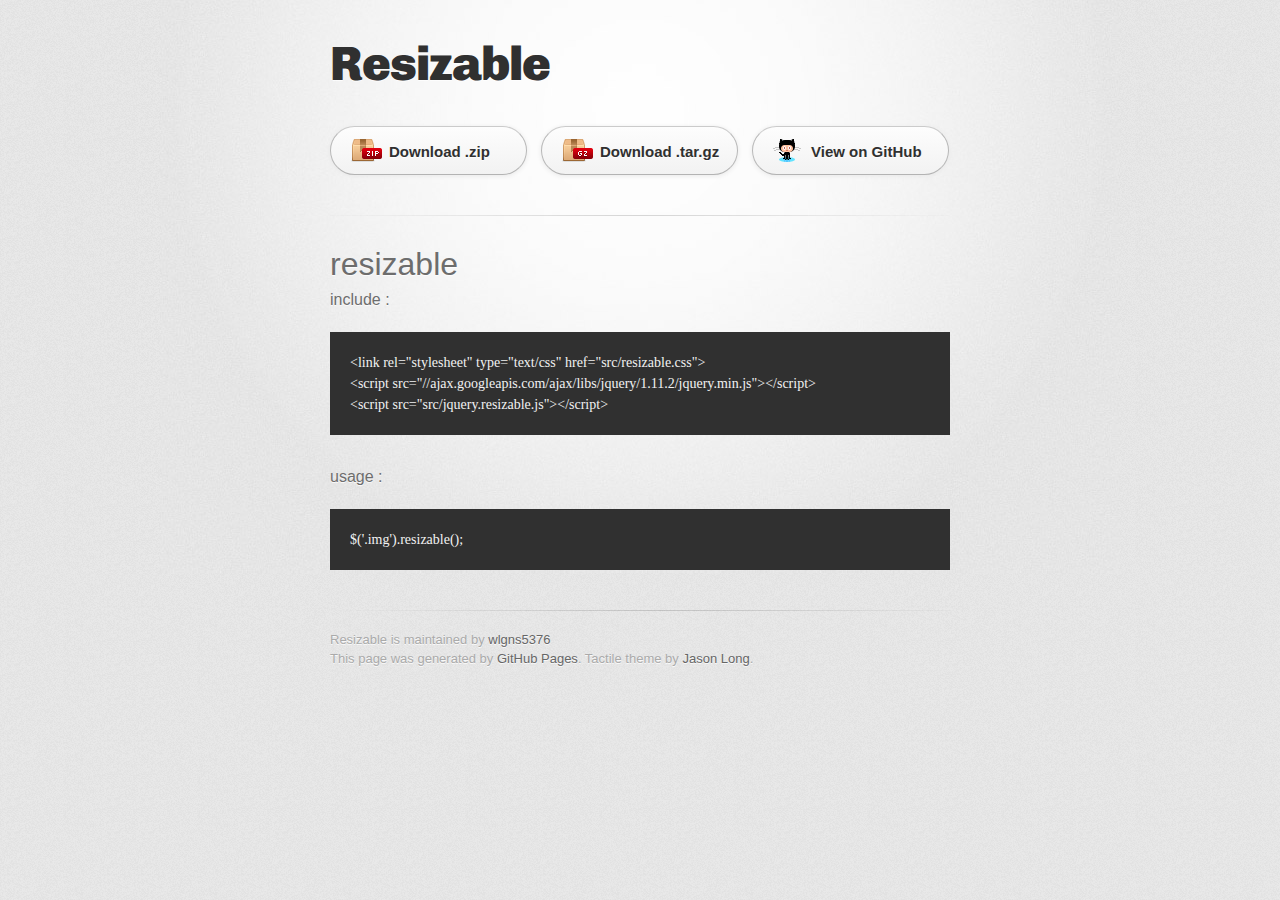
==== index.html @ d50b075d "Create gh-pages branch via GitHub" ====
<!DOCTYPE html>
<html>
  <head>
    <meta charset='utf-8'>
    <meta http-equiv="X-UA-Compatible" content="chrome=1">
    <link href='https://fonts.googleapis.com/css?family=Chivo:900' rel='stylesheet' type='text/css'>
    <link rel="stylesheet" type="text/css" href="stylesheets/stylesheet.css" media="screen">
    <link rel="stylesheet" type="text/css" href="stylesheets/pygment_trac.css" media="screen">
    <link rel="stylesheet" type="text/css" href="stylesheets/print.css" media="print">
    <!--[if lt IE 9]>
    <script src="//html5shiv.googlecode.com/svn/trunk/html5.js"></script>
    <![endif]-->
    <title>Resizable by wlgns5376</title>
  </head>

  <body>
    <div id="container">
      <div class="inner">

        <header>
          <h1>Resizable</h1>
          <h2></h2>
        </header>

        <section id="downloads" class="clearfix">
          <a href="https://github.com/wlgns5376/resizable/zipball/master" id="download-zip" class="button"><span>Download .zip</span></a>
          <a href="https://github.com/wlgns5376/resizable/tarball/master" id="download-tar-gz" class="button"><span>Download .tar.gz</span></a>
          <a href="https://github.com/wlgns5376/resizable" id="view-on-github" class="button"><span>View on GitHub</span></a>
        </section>

        <hr>

        <section id="main_content">
          <h1>
<a id="resizable" class="anchor" href="#resizable" aria-hidden="true"><span class="octicon octicon-link"></span></a>resizable</h1>

<p>include :</p>

<div class="highlight highlight-html"><pre>&lt;<span class="pl-ent">link</span> <span class="pl-e">rel</span>=<span class="pl-s1"><span class="pl-pds">"</span>stylesheet<span class="pl-pds">"</span></span> <span class="pl-e">type</span>=<span class="pl-s1"><span class="pl-pds">"</span>text/css<span class="pl-pds">"</span></span> <span class="pl-e">href</span>=<span class="pl-s1"><span class="pl-pds">"</span>src/resizable.css<span class="pl-pds">"</span></span>&gt;
&lt;<span class="pl-ent">script</span> <span class="pl-e">src</span>=<span class="pl-s1"><span class="pl-pds">"</span>//ajax.googleapis.com/ajax/libs/jquery/1.11.2/jquery.min.js<span class="pl-pds">"</span></span>&gt;&lt;/<span class="pl-ent">script</span>&gt;
&lt;<span class="pl-ent">script</span> <span class="pl-e">src</span>=<span class="pl-s1"><span class="pl-pds">"</span>src/jquery.resizable.js<span class="pl-pds">"</span></span>&gt;&lt;/<span class="pl-ent">script</span>&gt;</pre></div>

<p>usage :</p>

<div class="highlight highlight-javascript"><pre>$(<span class="pl-s1"><span class="pl-pds">'</span>.img<span class="pl-pds">'</span></span>).resizable();</pre></div>
        </section>

        <footer>
          Resizable is maintained by <a href="https://github.com/wlgns5376">wlgns5376</a><br>
          This page was generated by <a href="http://pages.github.com">GitHub Pages</a>. Tactile theme by <a href="https://twitter.com/jasonlong">Jason Long</a>.
        </footer>

        
      </div>
    </div>
  </body>
</html>
---- stylesheets/stylesheet.css ----
/* http://meyerweb.com/eric/tools/css/reset/ 
   v2.0 | 20110126
   License: none (public domain)
*/
html, body, div, span, applet, object, iframe,
h1, h2, h3, h4, h5, h6, p, blockquote, pre,
a, abbr, acronym, address, big, cite, code,
del, dfn, em, img, ins, kbd, q, s, samp,
small, strike, strong, sub, sup, tt, var,
b, u, i, center,
dl, dt, dd, ol, ul, li,
fieldset, form, label, legend,
table, caption, tbody, tfoot, thead, tr, th, td,
article, aside, canvas, details, embed, 
figure, figcaption, footer, header, hgroup, 
menu, nav, output, ruby, section, summary,
time, mark, audio, video {
	margin: 0;
	padding: 0;
	border: 0;
	font-size: 100%;
	font: inherit;
	vertical-align: baseline;
}
/* HTML5 display-role reset for older browsers */
article, aside, details, figcaption, figure, 
footer, header, hgroup, menu, nav, section {
	display: block;
}
body {
	line-height: 1;
}
ol, ul {
	list-style: none;
}
blockquote, q {
	quotes: none;
}
blockquote:before, blockquote:after,
q:before, q:after {
	content: '';
	content: none;
}
table {
	border-collapse: collapse;
	border-spacing: 0;
}

/* LAYOUT STYLES */
body {
  font-size: 1em;
  line-height: 1.5; 
  background: #e7e7e7 url(../images/body-bg.png) 0 0 repeat;
  font-family: 'Helvetica Neue', Helvetica, Arial, serif;
  text-shadow: 0 1px 0 rgba(255, 255, 255, 0.8);
  color: #6d6d6d;
}

a {
  color: #d5000d;
}
a:hover {
  color: #c5000c;
}

header {
  padding-top: 35px;
  padding-bottom: 25px;
}

header h1 {
  font-family: 'Chivo', 'Helvetica Neue', Helvetica, Arial, serif; font-weight: 900;
  letter-spacing: -1px;
  font-size: 48px;
  color: #303030;
  line-height: 1.2;
}

header h2 {
  letter-spacing: -1px;
  font-size: 24px;
  color: #aaa;
  font-weight: normal;
  line-height: 1.3;
}

#container {
  background: transparent url(../images/highlight-bg.jpg) 50% 0 no-repeat;
  min-height: 595px;
}

.inner {
  width: 620px;
  margin: 0 auto;
}

#container .inner img {
  max-width: 100%;
}

#downloads {
  margin-bottom: 40px;
}

a.button {
  -moz-border-radius: 30px;
  -webkit-border-radius: 30px;                     
  border-radius: 30px;
  border-top: solid 1px #cbcbcb;
  border-left: solid 1px #b7b7b7;
  border-right: solid 1px #b7b7b7;
  border-bottom: solid 1px #b3b3b3;
  color: #303030;
  line-height: 25px;
  font-weight: bold;
  font-size: 15px;
  padding: 12px 8px 12px 8px;
  display: block;
  float: left;
  width: 179px;
  margin-right: 14px;  
  background: #fdfdfd; /* Old browsers */
  background: -moz-linear-gradient(top,  #fdfdfd 0%, #f2f2f2 100%); /* FF3.6+ */
  background: -webkit-gradient(linear, left top, left bottom, color-stop(0%,#fdfdfd), color-stop(100%,#f2f2f2)); /* Chrome,Safari4+ */
  background: -webkit-linear-gradient(top,  #fdfdfd 0%,#f2f2f2 100%); /* Chrome10+,Safari5.1+ */
  background: -o-linear-gradient(top,  #fdfdfd 0%,#f2f2f2 100%); /* Opera 11.10+ */
  background: -ms-linear-gradient(top,  #fdfdfd 0%,#f2f2f2 100%); /* IE10+ */
  background: linear-gradient(top,  #fdfdfd 0%,#f2f2f2 100%); /* W3C */
  filter: progid:DXImageTransform.Microsoft.gradient( startColorstr='#fdfdfd', endColorstr='#f2f2f2',GradientType=0 ); /* IE6-9 */
  -webkit-box-shadow: 10px 10px 5px #888;
  -moz-box-shadow: 10px 10px 5px #888;
  box-shadow: 0px 1px 5px #e8e8e8;
}
a.button:hover {
  border-top: solid 1px #b7b7b7;
  border-left: solid 1px #b3b3b3;
  border-right: solid 1px #b3b3b3;
  border-bottom: solid 1px #b3b3b3;
  background: #fafafa; /* Old browsers */
  background: -moz-linear-gradient(top,  #fdfdfd 0%, #f6f6f6 100%); /* FF3.6+ */
  background: -webkit-gradient(linear, left top, left bottom, color-stop(0%,#fdfdfd), color-stop(100%,#f6f6f6)); /* Chrome,Safari4+ */
  background: -webkit-linear-gradient(top,  #fdfdfd 0%,#f6f6f6 100%); /* Chrome10+,Safari5.1+ */
  background: -o-linear-gradient(top,  #fdfdfd 0%,#f6f6f6 100%); /* Opera 11.10+ */
  background: -ms-linear-gradient(top,  #fdfdfd 0%,#f6f6f6 100%); /* IE10+ */
  background: linear-gradient(top,  #fdfdfd 0%,#f6f6f6, 100%); /* W3C */
  filter: progid:DXImageTransform.Microsoft.gradient( startColorstr='#fdfdfd', endColorstr='#f6f6f6',GradientType=0 ); /* IE6-9 */
}

a.button span {
  padding-left: 50px;
  display: block;
  height: 23px;
}

#download-zip span {
  background: transparent url(../images/zip-icon.png) 12px 50% no-repeat;
}
#download-tar-gz span {
  background: transparent url(../images/tar-gz-icon.png) 12px 50% no-repeat;
}
#view-on-github span {
  background: transparent url(../images/octocat-icon.png) 12px 50% no-repeat;
}
#view-on-github {
  margin-right: 0;
}

code, pre {
  font-family: Monaco, "Bitstream Vera Sans Mono", "Lucida Console", Terminal;
  color: #222;
  margin-bottom: 30px;
  font-size: 14px;
}

code {
  background-color: #f2f2f2;
  border: solid 1px #ddd;
  padding: 0 3px;
}

pre {
  padding: 20px;
  background: #303030;
  color: #f2f2f2;
  text-shadow: none;
  overflow: auto;
}
pre code {
  color: #f2f2f2;
  background-color: #303030;
  border: none;
  padding: 0;
}

ul, ol, dl {
  margin-bottom: 20px;
}


/* COMMON STYLES */

hr {
  height: 1px;
  line-height: 1px;
  margin-top: 1em;
  padding-bottom: 1em;
  border: none;
  background: transparent url('../images/hr.png') 50% 0 no-repeat;
}

strong {
  font-weight: bold;
}

em {
  font-style: italic;
}

table {
  width: 100%;
  border: 1px solid #ebebeb;
}

th {
  font-weight: 500;
}

td {
  border: 1px solid #ebebeb;
  text-align: center; 
  font-weight: 300;
}

form {
  background: #f2f2f2;
  padding: 20px;
  
}


/* GENERAL ELEMENT TYPE STYLES */

h1 {
  font-size: 32px;
} 

h2 {
  font-size: 22px;
  font-weight: bold;
  color: #303030;
  margin-bottom: 8px;
} 

h3 {
  color: #d5000d;
  font-size: 18px;
  font-weight: bold;
  margin-bottom: 8px;
} 
 
h4 {
  font-size: 16px;
  color: #303030;
  font-weight: bold;
} 

h5 {
  font-size: 1em;
  color: #303030;
} 

h6 {
  font-size: .8em;
  color: #303030;
} 

p {
  font-weight: 300;
  margin-bottom: 20px;
}
 
a {
  text-decoration: none;
}

p a {
  font-weight: 400;
}

blockquote {
  font-size: 1.6em;
  border-left: 10px solid #e9e9e9;
  margin-bottom: 20px;
  padding: 0 0 0 30px;
}

ul li {
  list-style: disc inside;
  padding-left: 20px;
}

ol li {
  list-style: decimal inside;
  padding-left: 3px;
}

dl dt {
  color: #303030;
}

footer {
  background: transparent url('../images/hr.png') 0 0 no-repeat;
  margin-top: 40px;
  padding-top: 20px;
  padding-bottom: 30px;
  font-size: 13px;
  color: #aaa;
}

footer a {
  color: #666;
}
footer a:hover {
  color: #444;
}

/* MISC */
.clearfix:after {
  clear: both;
  content: '.';
  display: block;
  visibility: hidden;
  height: 0;
}

.clearfix {display: inline-block;}
* html .clearfix {height: 1%;}
.clearfix {display: block;}

/* #Media Queries
================================================== */

/* Smaller than standard 960 (devices and browsers) */
@media only screen and (max-width: 959px) {}

/* Tablet Portrait size to standard 960 (devices and browsers) */
@media only screen and (min-width: 768px) and (max-width: 959px) {}

/* All Mobile Sizes (devices and browser) */
@media only screen and (max-width: 767px) {
  header {
    padding-top: 10px;
    padding-bottom: 10px;
  }
  #downloads {
    margin-bottom: 25px;
  }
  #download-zip, #download-tar-gz {
    display: none;
  }
  .inner {
    width: 94%;
    margin: 0 auto;
  }
}

/* Mobile Landscape Size to Tablet Portrait (devices and browsers) */
@media only screen and (min-width: 480px) and (max-width: 767px) {}

/* Mobile Portrait Size to Mobile Landscape Size (devices and browsers) */
@media only screen and (max-width: 479px) {}
---- stylesheets/pygment_trac.css ----
.highlight  { background: #ffffff; }
.highlight .c { color: #999988; font-style: italic } /* Comment */
.highlight .err { color: #a61717; background-color: #e3d2d2 } /* Error */
.highlight .k { font-weight: bold } /* Keyword */
.highlight .o { font-weight: bold } /* Operator */
.highlight .cm { color: #999988; font-style: italic } /* Comment.Multiline */
.highlight .cp { color: #999999; font-weight: bold } /* Comment.Preproc */
.highlight .c1 { color: #999988; font-style: italic } /* Comment.Single */
.highlight .cs { color: #999999; font-weight: bold; font-style: italic } /* Comment.Special */
.highlight .gd { color: #000000; background-color: #ffdddd } /* Generic.Deleted */
.highlight .gd .x { color: #000000; background-color: #ffaaaa } /* Generic.Deleted.Specific */
.highlight .ge { font-style: italic } /* Generic.Emph */
.highlight .gr { color: #aa0000 } /* Generic.Error */
.highlight .gh { color: #999999 } /* Generic.Heading */
.highlight .gi { color: #000000; background-color: #ddffdd } /* Generic.Inserted */
.highlight .gi .x { color: #000000; background-color: #aaffaa } /* Generic.Inserted.Specific */
.highlight .go { color: #888888 } /* Generic.Output */
.highlight .gp { color: #555555 } /* Generic.Prompt */
.highlight .gs { font-weight: bold } /* Generic.Strong */
.highlight .gu { color: #800080; font-weight: bold; } /* Generic.Subheading */
.highlight .gt { color: #aa0000 } /* Generic.Traceback */
.highlight .kc { font-weight: bold } /* Keyword.Constant */
.highlight .kd { font-weight: bold } /* Keyword.Declaration */
.highlight .kn { font-weight: bold } /* Keyword.Namespace */
.highlight .kp { font-weight: bold } /* Keyword.Pseudo */
.highlight .kr { font-weight: bold } /* Keyword.Reserved */
.highlight .kt { color: #445588; font-weight: bold } /* Keyword.Type */
.highlight .m { color: #009999 } /* Literal.Number */
.highlight .s { color: #d14 } /* Literal.String */
.highlight .na { color: #008080 } /* Name.Attribute */
.highlight .nb { color: #0086B3 } /* Name.Builtin */
.highlight .nc { color: #445588; font-weight: bold } /* Name.Class */
.highlight .no { color: #008080 } /* Name.Constant */
.highlight .ni { color: #800080 } /* Name.Entity */
.highlight .ne { color: #990000; font-weight: bold } /* Name.Exception */
.highlight .nf { color: #990000; font-weight: bold } /* Name.Function */
.highlight .nn { color: #555555 } /* Name.Namespace */
.highlight .nt { color: #000080 } /* Name.Tag */
.highlight .nv { color: #008080 } /* Name.Variable */
.highlight .ow { font-weight: bold } /* Operator.Word */
.highlight .w { color: #bbbbbb } /* Text.Whitespace */
.highlight .mf { color: #009999 } /* Literal.Number.Float */
.highlight .mh { color: #009999 } /* Literal.Number.Hex */
.highlight .mi { color: #009999 } /* Literal.Number.Integer */
.highlight .mo { color: #009999 } /* Literal.Number.Oct */
.highlight .sb { color: #d14 } /* Literal.String.Backtick */
.highlight .sc { color: #d14 } /* Literal.String.Char */
.highlight .sd { color: #d14 } /* Literal.String.Doc */
.highlight .s2 { color: #d14 } /* Literal.String.Double */
.highlight .se { color: #d14 } /* Literal.String.Escape */
.highlight .sh { color: #d14 } /* Literal.String.Heredoc */
.highlight .si { color: #d14 } /* Literal.String.Interpol */
.highlight .sx { color: #d14 } /* Literal.String.Other */
.highlight .sr { color: #009926 } /* Literal.String.Regex */
.highlight .s1 { color: #d14 } /* Literal.String.Single */
.highlight .ss { color: #990073 } /* Literal.String.Symbol */
.highlight .bp { color: #999999 } /* Name.Builtin.Pseudo */
.highlight .vc { color: #008080 } /* Name.Variable.Class */
.highlight .vg { color: #008080 } /* Name.Variable.Global */
.highlight .vi { color: #008080 } /* Name.Variable.Instance */
.highlight .il { color: #009999 } /* Literal.Number.Integer.Long */

.type-csharp .highlight .k { color: #0000FF }
.type-csharp .highlight .kt { color: #0000FF }
.type-csharp .highlight .nf { color: #000000; font-weight: normal }
.type-csharp .highlight .nc { color: #2B91AF }
.type-csharp .highlight .nn { color: #000000 }
.type-csharp .highlight .s { color: #A31515 }
.type-csharp .highlight .sc { color: #A31515 }
---- stylesheets/print.css ----
html, body, div, span, applet, object, iframe,
h1, h2, h3, h4, h5, h6, p, blockquote, pre,
a, abbr, acronym, address, big, cite, code,
del, dfn, em, img, ins, kbd, q, s, samp,
small, strike, strong, sub, sup, tt, var,
b, u, i, center,
dl, dt, dd, ol, ul, li,
fieldset, form, label, legend,
table, caption, tbody, tfoot, thead, tr, th, td,
article, aside, canvas, details, embed, 
figure, figcaption, footer, header, hgroup, 
menu, nav, output, ruby, section, summary,
time, mark, audio, video {
  margin: 0;
  padding: 0;
  border: 0;
  font-size: 100%;
  font: inherit;
  vertical-align: baseline;
}
/* HTML5 display-role reset for older browsers */
article, aside, details, figcaption, figure, 
footer, header, hgroup, menu, nav, section {
  display: block;
}
body {
  line-height: 1;
}
ol, ul {
  list-style: none;
}
blockquote, q {
  quotes: none;
}
blockquote:before, blockquote:after,
q:before, q:after {
  content: '';
  content: none;
}
table {
  border-collapse: collapse;
  border-spacing: 0;
}
body {
  font-size: 13px;
  line-height: 1.5; 
  font-family: 'Helvetica Neue', Helvetica, Arial, serif;
  color: #000;
}

a {
  color: #d5000d;
  font-weight: bold;
}

header {
  padding-top: 35px;
  padding-bottom: 10px;
}

header h1 {
  font-weight: bold;
  letter-spacing: -1px;
  font-size: 48px;
  color: #303030;
  line-height: 1.2;
}

header h2 {
  letter-spacing: -1px;
  font-size: 24px;
  color: #aaa;
  font-weight: normal;
  line-height: 1.3;
}
#downloads {
  display: none;
}
#main_content {
  padding-top: 20px;
}

code, pre {
  font-family: Monaco, "Bitstream Vera Sans Mono", "Lucida Console", Terminal;
  color: #222;
  margin-bottom: 30px;
  font-size: 12px;
}

code {
  padding: 0 3px;
}

pre {
  border: solid 1px #ddd;
  padding: 20px;
  overflow: auto;
}
pre code {
  padding: 0;
}

ul, ol, dl {
  margin-bottom: 20px;
}


/* COMMON STYLES */

table {
  width: 100%;
  border: 1px solid #ebebeb;
}

th {
  font-weight: 500;
}

td {
  border: 1px solid #ebebeb;
  text-align: center; 
  font-weight: 300;
}

form {
  background: #f2f2f2;
  padding: 20px;
  
}


/* GENERAL ELEMENT TYPE STYLES */

h1 {
  font-size: 2.8em;
} 

h2 {
  font-size: 22px;
  font-weight: bold;
  color: #303030;
  margin-bottom: 8px;
} 

h3 {
  color: #d5000d;
  font-size: 18px;
  font-weight: bold;
  margin-bottom: 8px;
} 
 
h4 {
  font-size: 16px;
  color: #303030;
  font-weight: bold;
} 

h5 {
  font-size: 1em;
  color: #303030;
} 

h6 {
  font-size: .8em;
  color: #303030;
} 

p {
  font-weight: 300;
  margin-bottom: 20px;
}
 
a {
  text-decoration: none;
}

p a {
  font-weight: 400;
}

blockquote {
  font-size: 1.6em;
  border-left: 10px solid #e9e9e9;
  margin-bottom: 20px;
  padding: 0 0 0 30px;
}

ul li {
  list-style: disc inside;
  padding-left: 20px;
}

ol li {
  list-style: decimal inside;
  padding-left: 3px;
}

dl dd {
  font-style: italic;
  font-weight: 100;
}

footer {
  margin-top: 40px;
  padding-top: 20px;
  padding-bottom: 30px;
  font-size: 13px;
  color: #aaa;
}

footer a {
  color: #666;
}

/* MISC */
.clearfix:after {
  clear: both;
  content: '.';
  display: block;
  visibility: hidden;
  height: 0;
}

.clearfix {display: inline-block;}
* html .clearfix {height: 1%;}
.clearfix {display: block;}
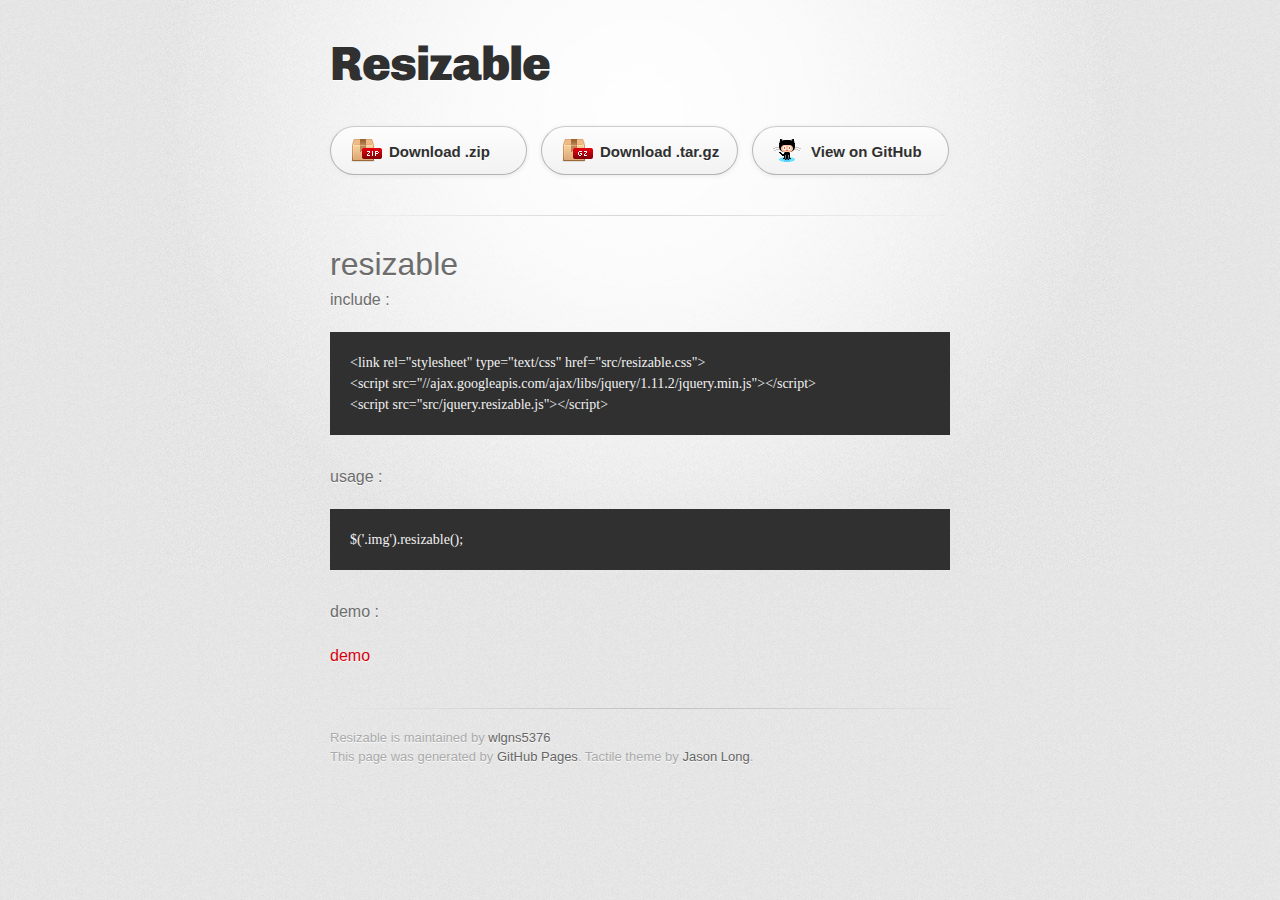
==== commit 5defd259: "Update index.html" ====
--- a/index.html
+++ b/index.html
@@ -43,6 +43,8 @@
 <p>usage :</p>
 
 <div class="highlight highlight-javascript"><pre>$(<span class="pl-s1"><span class="pl-pds">'</span>.img<span class="pl-pds">'</span></span>).resizable();</pre></div>
+<p>demo :</p>
+<a href="demo1.html">demo</a>
         </section>
 
         <footer>
@@ -54,4 +56,4 @@
       </div>
     </div>
   </body>
-</html>+</html>
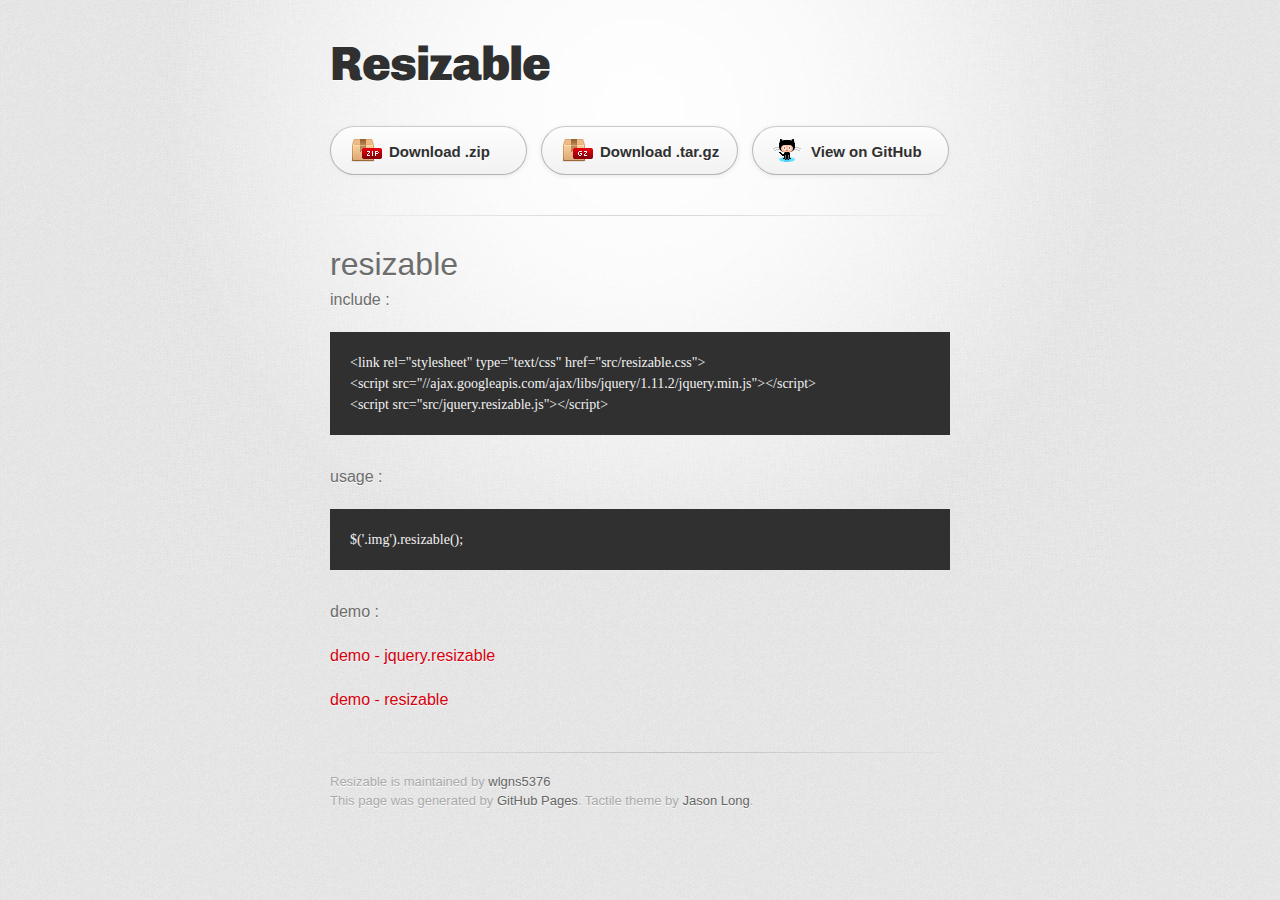
==== commit a9d0bdc4: "Update index.html" ====
--- a/index.html
+++ b/index.html
@@ -44,7 +44,8 @@
 
 <div class="highlight highlight-javascript"><pre>$(<span class="pl-s1"><span class="pl-pds">'</span>.img<span class="pl-pds">'</span></span>).resizable();</pre></div>
 <p>demo :</p>
-<a href="demo1.html">demo</a>
+<p><a href="demo1.html">demo - jquery.resizable</a></p>
+<p><a href="demo2.html">demo - resizable</a></p>
         </section>
 
         <footer>
